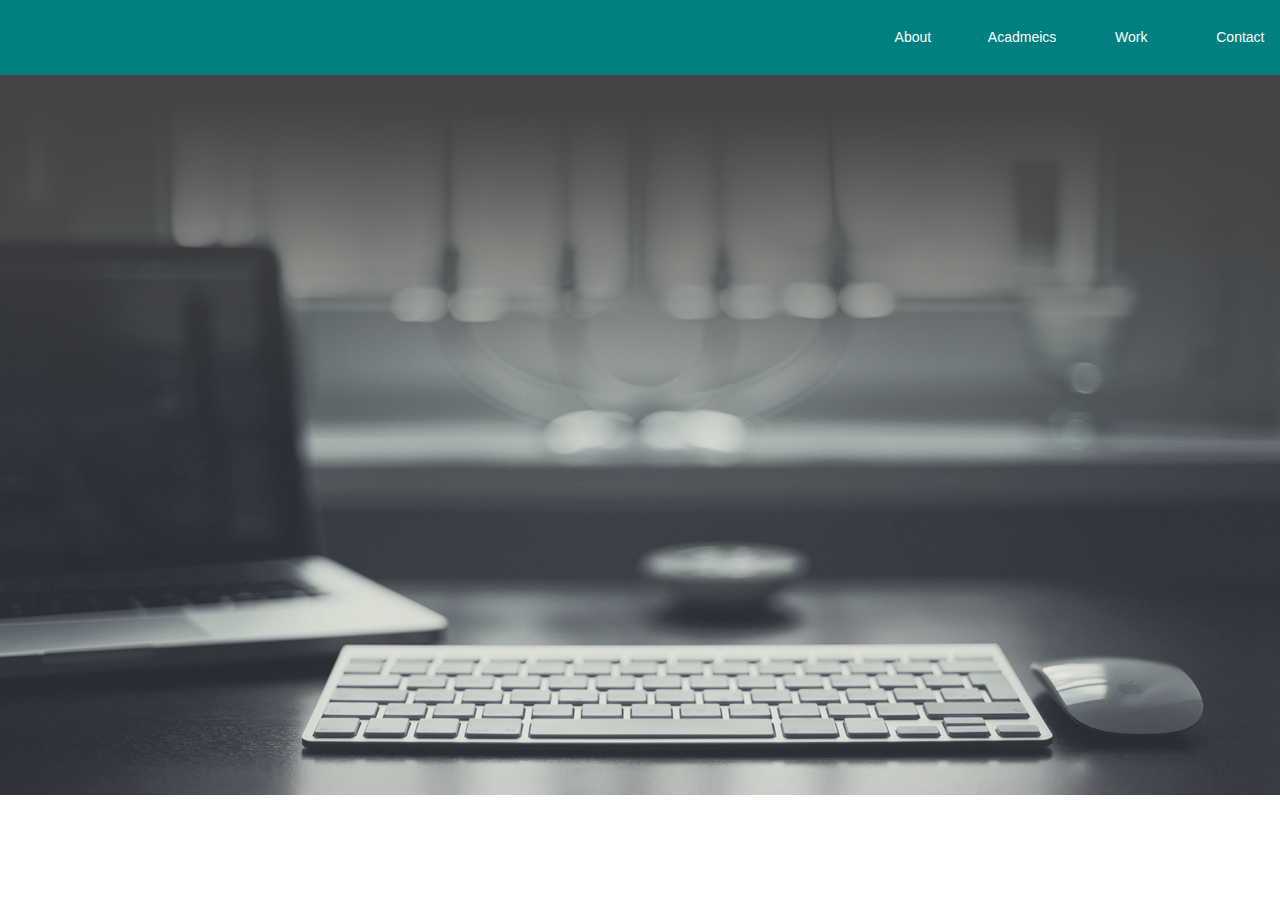
==== index.html @ 38f22652 "first page" ====
<!DOCTYPE HTML>
<html>
<head>
    <title>Ankit Kejriwal - a Web Developer</title>
    <link rel="stylesheet" href="https:////netdna.bootstrapcdn.com/bootstrap/3.1.1/css/bootstrap.min.css" />
    <link rel="stylesheet" href="css/app.css" />
    <link rel="icon" href="images/BgImage.png" />
</head>
<body>
    <div id="container">
        <header>
            <div class="row headerRow">
                    <div class="col-md-8 col-sm-8 col-xs-4 headerDiv"></div>
                    <div class="col-md-1 col-sm-1 col-xs-2 headerDiv">About</div>
                    <div class="col-md-1 col-sm-1 col-xs-2 headerDiv">Acadmeics</div>
                    <div class="col-md-1 col-sm-1 col-xs-2 headerDiv">Work</div>
                    <div class="col-md-1 col-sm-1 col-xs-2 headerDiv">Contact</div>
            </div> 
        </header>
    <main>
        <section>
            <div class="imgBox">
                <img src="css/images/BgImage.png" class="bgImage" />
            </div>
        </section>

    </main>
    </div>
</body> 
   `<script src="https://code.jquery.com/jquery-3.1.1.min.js"></script>
    <script src="https://code.angularjs.org/1.6.0/angular.min.js"></script>    
</html>
---- css/app.css ----
*{
    box-sizing: content-box;
    padding: 0;
    margin: 0;
}
header{
    height: 75px;
    background-color: teal;
}
.headerDiv{
    height: 100%;
    padding: 0;
    color: white;
    text-align: center;
    vertical-align: middle;
    line-height: 75px;
}
.bgImage{
    height: 100%;
    width: 100%;
}
html, body, #container {
    height: 100%;
    overflow: hidden;
}
main {
    height: calc(100% - 75px);
}
.headerRow{
    height: 100%
}
.imgBox{
    height: 100%;
    width: 100%;
}
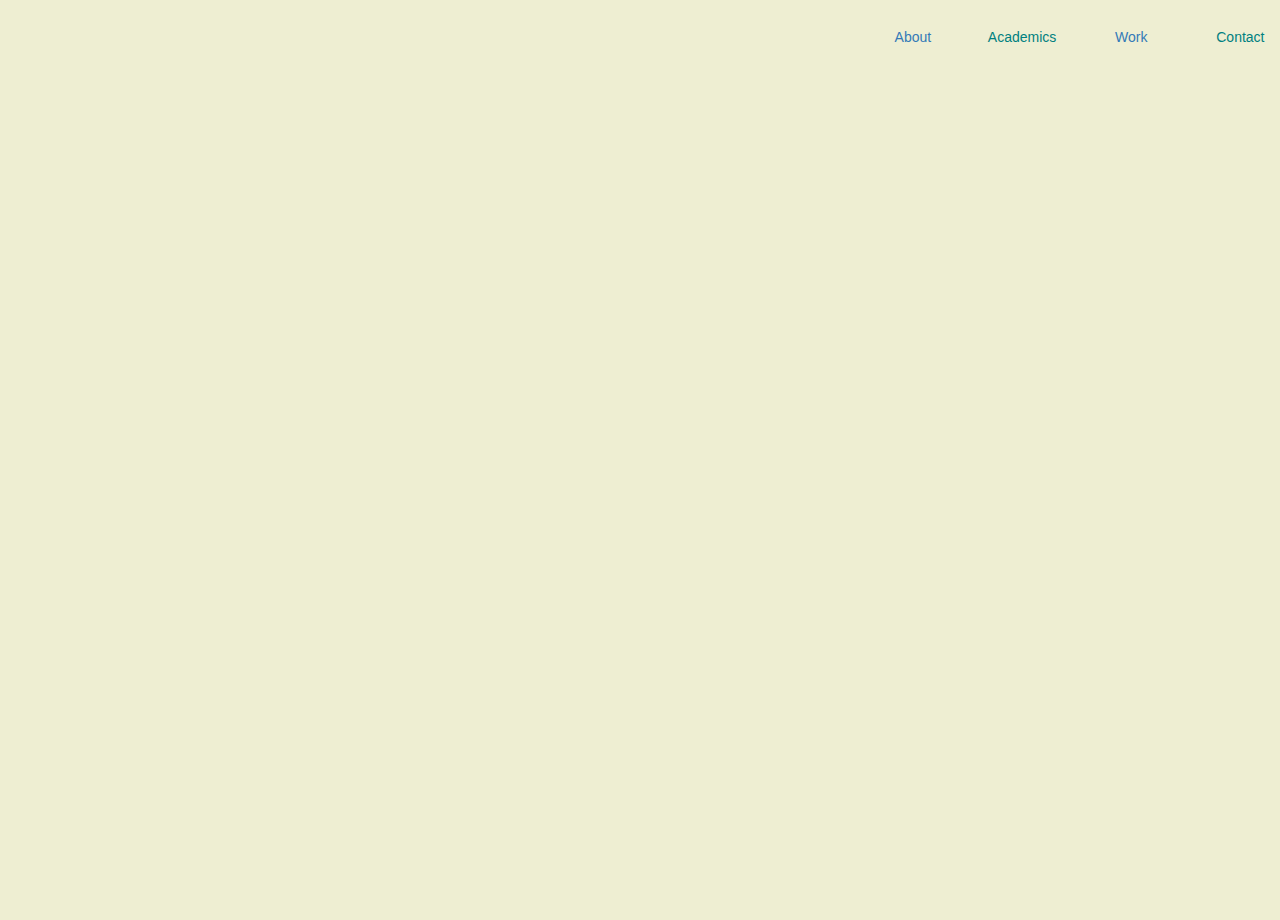
==== commit d54964ac: "updated work related info" ====
--- a/index.html
+++ b/index.html
@@ -4,29 +4,26 @@
     <title>Ankit Kejriwal - a Web Developer</title>
     <link rel="stylesheet" href="https:////netdna.bootstrapcdn.com/bootstrap/3.1.1/css/bootstrap.min.css" />
     <link rel="stylesheet" href="css/app.css" />
-    <link rel="icon" href="images/BgImage.png" />
 </head>
-<body>
-    <div id="container">
-        <header>
-            <div class="row headerRow">
-                    <div class="col-md-8 col-sm-8 col-xs-4 headerDiv"></div>
-                    <div class="col-md-1 col-sm-1 col-xs-2 headerDiv">About</div>
-                    <div class="col-md-1 col-sm-1 col-xs-2 headerDiv">Acadmeics</div>
-                    <div class="col-md-1 col-sm-1 col-xs-2 headerDiv">Work</div>
-                    <div class="col-md-1 col-sm-1 col-xs-2 headerDiv">Contact</div>
-            </div> 
-        </header>
+<body ng-app="portfolioApp">
+    <div id="container" ng-controller="portfolioController">
+       <header>
+        <div class="row headerRow">
+                <div class="col-md-8 col-sm-8 col-xs-4 headerDiv"></div>
+                <div class="col-md-1 col-sm-1 col-xs-2 headerDiv"><a href="#!/about">About</a></div>
+                <div class="col-md-1 col-sm-1 col-xs-2 headerDiv">Academics</div>
+                <div class="col-md-1 col-sm-1 col-xs-2 headerDiv"><a href="#!/work">Work</a></div>
+                <div class="col-md-1 col-sm-1 col-xs-2 headerDiv">Contact</div>
+        </div> 
+    </header>
     <main>
-        <section>
-            <div class="imgBox">
-                <img src="css/images/BgImage.png" class="bgImage" />
-            </div>
-        </section>
-
+        <div ng-view class="viewClass"></div>
     </main>
     </div>
 </body> 
+    <script src="https://code.angularjs.org/1.6.0/angular.min.js"></script>   
    `<script src="https://code.jquery.com/jquery-3.1.1.min.js"></script>
-    <script src="https://code.angularjs.org/1.6.0/angular.min.js"></script>    
+    <script src="https://code.angularjs.org/1.2.20/angular-route.js"></script>
+    <script src="controllers/app.js"></script>
+    <script src="controllers/aboutController.js"></script>
 </html>--- a/css/app.css
+++ b/css/app.css
@@ -3,33 +3,102 @@
     padding: 0;
     margin: 0;
 }
+p{
+    margin: 0;
+}
 header{
     height: 75px;
-    background-color: teal;
 }
 .headerDiv{
     height: 100%;
     padding: 0;
-    color: white;
+    color: teal;
     text-align: center;
     vertical-align: middle;
     line-height: 75px;
 }
-.bgImage{
-    height: 100%;
-    width: 100%;
-}
+
 html, body, #container {
     height: 100%;
     overflow: hidden;
+    background-color: #EEEED2;
 }
 main {
     height: calc(100% - 75px);
+}
+section{
+    height: 100%;
+    width: 100%;
 }
 .headerRow{
     height: 100%
 }
 .imgBox{
+    width: 100%;
     height: 100%;
+    background: url(images/BGIMAGE.jpg) no-repeat;
+    background-size: contain;
+    background-position: center;
+}
+.imgContent{
+    text-align: center;
+    font-family: sans-serif;
+    color: teal;
+}
+.viewClass{
     width: 100%;
+    height: 100%;
+    overflow-y: auto;
+    overflow-x: hidden;
+    box-sizing: content-box;
+}
+.workSection{
+    padding: 10px;
+    background-color: white;
+    overflow-y: auto;
+}
+.logo{
+    width: 20%;
+    height: 100%;
+}
+.nameClass{
+    color: #F64F19;
+    font-weight: bolder;
+    font-size: 18px;
+}
+.tenureClass{
+    font-weight: bolder;
+    font-size: 16px;
+}
+.tenClass{
+    text-align: right;
+    font-size: 16px;
+    top: 23px;
+    color: teal;
+}
+.firstDiv{
+    width: 100%;
+    height: 13%;
+    padding-bottom: 10px;
+}
+.fullHeight{
+    height: 100%;
+    padding-left: 0;
+    padding-right: 0;
+}
+.projectHeader{
+    border-radius: 8px;
+    background-color: teal;
+    color: white;
+    font-weight: bold;
+    padding-left: 1%;
+    padding-top: 4px;
+    height: 26px;
+    font-size: 18px;
+}
+.boldClass{
+    font-weight: bold;
+}
+.liMargin{
+    margin-left: 2%;
 }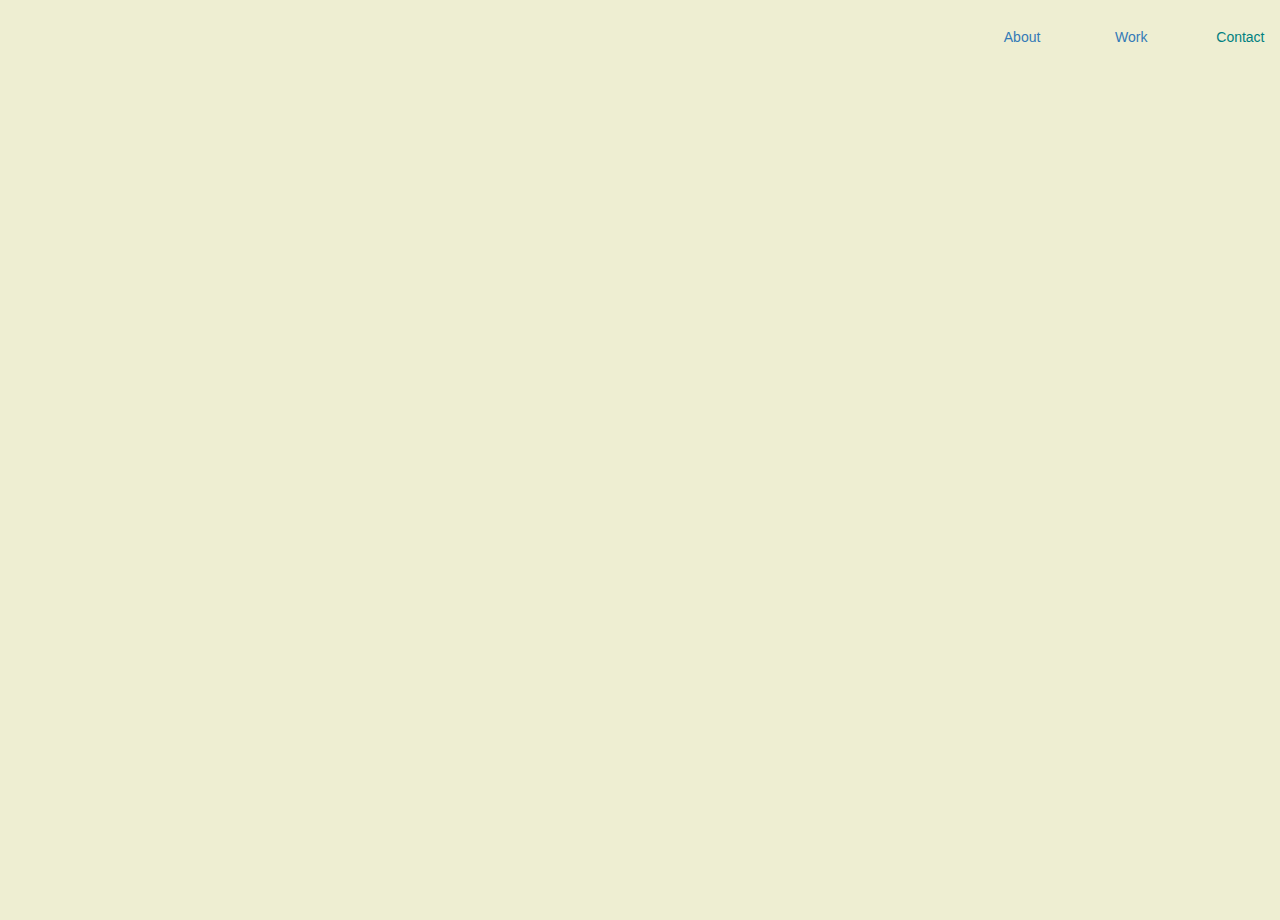
==== commit 3f2feb89: "added tags" ====
--- a/index.html
+++ b/index.html
@@ -4,14 +4,15 @@
     <title>Ankit Kejriwal - a Web Developer</title>
     <link rel="stylesheet" href="https:////netdna.bootstrapcdn.com/bootstrap/3.1.1/css/bootstrap.min.css" />
     <link rel="stylesheet" href="css/app.css" />
+    <meta name="viewport" content="width=device-width, initial-scale=1.0">
 </head>
 <body ng-app="portfolioApp">
     <div id="container" ng-controller="portfolioController">
        <header>
         <div class="row headerRow">
-                <div class="col-md-8 col-sm-8 col-xs-4 headerDiv"></div>
+                <div class="col-md-9 col-sm-9 col-xs-6 headerDiv"></div>
                 <div class="col-md-1 col-sm-1 col-xs-2 headerDiv"><a href="#!/about">About</a></div>
-                <div class="col-md-1 col-sm-1 col-xs-2 headerDiv">Academics</div>
+<!--                <div class="col-md-1 col-sm-1 col-xs-2 headerDiv">Academics</div>-->
                 <div class="col-md-1 col-sm-1 col-xs-2 headerDiv"><a href="#!/work">Work</a></div>
                 <div class="col-md-1 col-sm-1 col-xs-2 headerDiv">Contact</div>
         </div> 
@@ -24,6 +25,6 @@
     <script src="https://code.angularjs.org/1.6.0/angular.min.js"></script>   
    `<script src="https://code.jquery.com/jquery-3.1.1.min.js"></script>
     <script src="https://code.angularjs.org/1.2.20/angular-route.js"></script>
-    <script src="controllers/app.js"></script>
-    <script src="controllers/aboutController.js"></script>
+    <script src="app.js"></script>
+    <script src="modules/work/controllers/workController.js"></script>
 </html>--- a/css/app.css
+++ b/css/app.css
@@ -53,7 +53,6 @@
     box-sizing: content-box;
 }
 .workSection{
-    padding: 10px;
     background-color: white;
     overflow-y: auto;
 }
@@ -65,6 +64,12 @@
     color: #F64F19;
     font-weight: bolder;
     font-size: 18px;
+    overflow: hidden;
+    text-overflow: ellipsis;
+    white-space: nowrap;
+    word-wrap: normal;
+    width: 50%;
+    display: inline-block;
 }
 .tenureClass{
     font-weight: bolder;
@@ -101,4 +106,44 @@
 }
 .liMargin{
     margin-left: 2%;
+}
+.aboutSection{
+    overflow-y: hidden;
+}
+.workContent{
+    padding-top: 5px;
+}
+.tags {
+  list-style: none;
+  margin: 0;
+  overflow: hidden; 
+  padding: 0;
+}
+
+.tags li {
+  float: left; 
+}
+
+.tag {
+  background: teal;
+  border-radius: 10px;
+  color: white;
+  display: inline-block;
+  height: 26px;
+  line-height: 26px;
+  padding: 0 20px 0 23px;
+  position: relative;
+  margin: 0 10px 10px 0;
+  text-decoration: none;
+  -webkit-transition: color 0.2s;
+}
+.sidePadding{
+    padding-left: 10px;
+    padding-right: 10px;
+}
+.pdfIcon{
+    background: url(images/adobe_icon.png) no-repeat;
+    width: 16px;
+    height: 16px;
+    display: inline-block;
 }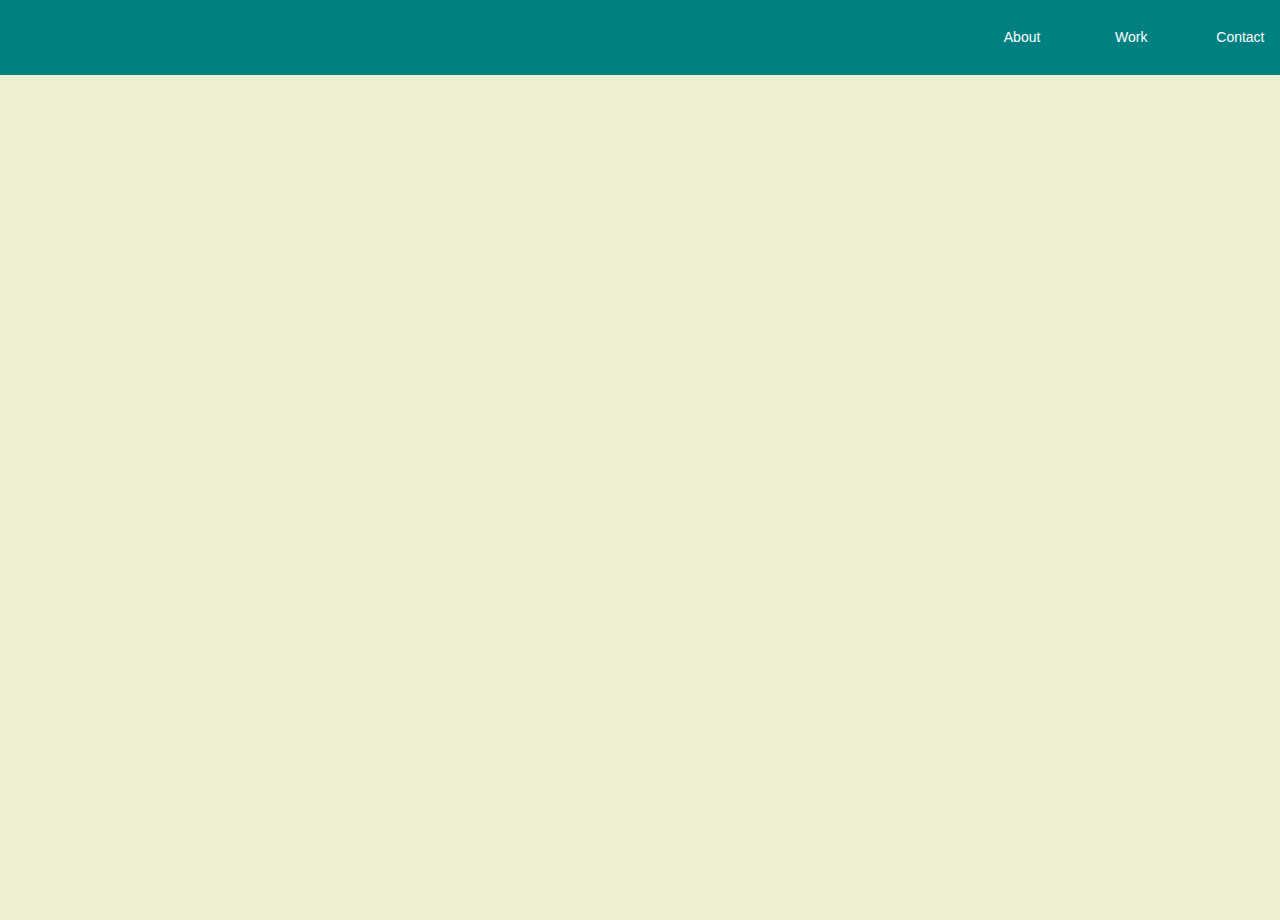
==== commit 717067bb: "css changes" ====
--- a/index.html
+++ b/index.html
@@ -11,10 +11,10 @@
        <header>
         <div class="row headerRow">
                 <div class="col-md-9 col-sm-9 col-xs-6 headerDiv"></div>
-                <div class="col-md-1 col-sm-1 col-xs-2 headerDiv"><a href="#!/about">About</a></div>
+                <div class="col-md-1 col-sm-1 col-xs-2 headerDiv"><a href="#!/about" class="headIcon">About</a></div>
 <!--                <div class="col-md-1 col-sm-1 col-xs-2 headerDiv">Academics</div>-->
-                <div class="col-md-1 col-sm-1 col-xs-2 headerDiv"><a href="#!/work">Work</a></div>
-                <div class="col-md-1 col-sm-1 col-xs-2 headerDiv">Contact</div>
+                <div class="col-md-1 col-sm-1 col-xs-2 headerDiv"><a href="#!/work" class="headIcon">Work</a></div>
+                <div class="col-md-1 col-sm-1 col-xs-2 headerDiv" class="headIcon">Contact</div>
         </div> 
     </header>
     <main>
--- a/css/app.css
+++ b/css/app.css
@@ -8,11 +8,12 @@
 }
 header{
     height: 75px;
+    background-color: teal;
 }
 .headerDiv{
     height: 100%;
     padding: 0;
-    color: teal;
+    color: white;
     text-align: center;
     vertical-align: middle;
     line-height: 75px;
@@ -61,7 +62,7 @@
     height: 100%;
 }
 .nameClass{
-    color: #F64F19;
+    color: black;
     font-weight: bolder;
     font-size: 18px;
     overflow: hidden;
@@ -79,7 +80,7 @@
     text-align: right;
     font-size: 16px;
     top: 23px;
-    color: teal;
+    color: black;
 }
 .firstDiv{
     width: 100%;
@@ -146,4 +147,7 @@
     width: 16px;
     height: 16px;
     display: inline-block;
+}
+.headIcon{
+    color: white
 }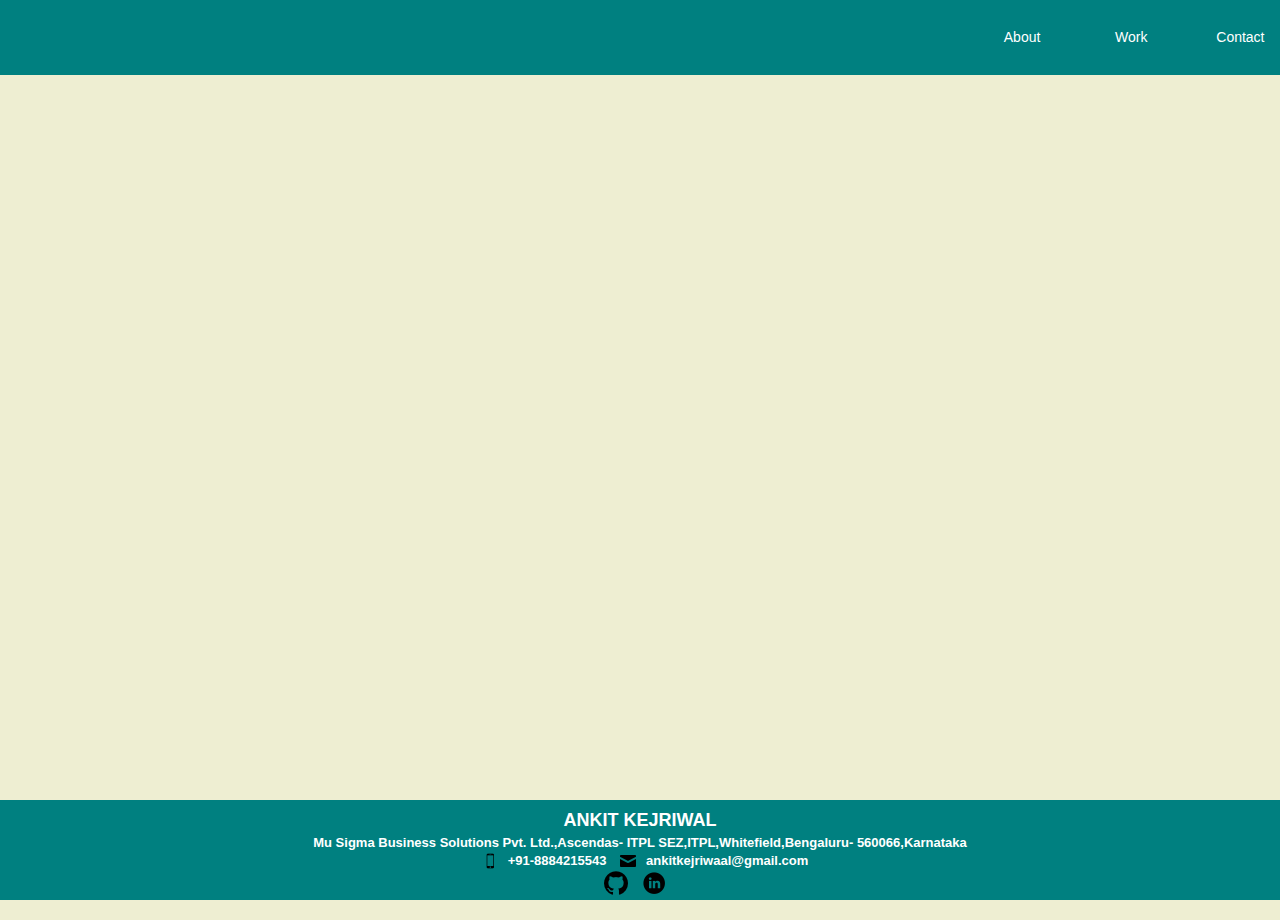
==== commit 47a6ee51: "added footer" ====
--- a/index.html
+++ b/index.html
@@ -20,6 +20,21 @@
     <main>
         <div ng-view class="viewClass"></div>
     </main>
+    <footer>
+        <div class="footerRow">
+            <div class="footerDiv nameSize">ANKIT KEJRIWAL</div>
+            <div class="footerDiv">Mu Sigma Business Solutions Pvt. Ltd.,Ascendas- ITPL SEZ,ITPL,Whitefield,Bengaluru- 560066,Karnataka</div>
+            <div class="footerDiv">
+                <p class="imageDisplay"><span class="phoneIcon"></span>+91-8884215543</p>
+                <p class="imageDisplay"><span class="mailIcon"></span>ankitkejriwaal@gmail.com</p>
+            </div>
+            <div class="footerDiv">
+                <a href="https://github.com/ankit-kejriwal" target="_blank" class="githubIcon imageDisplay"></a>
+                <a href="https://www.linkedin.com/in/ankit-kejriwal-241238a7" target="_blank" class="linkedinIcon imageDisplay"></a>
+            </div>
+            
+        </div>
+    </footer>    
     </div>
 </body> 
     <script src="https://code.angularjs.org/1.6.0/angular.min.js"></script>   
--- a/css/app.css
+++ b/css/app.css
@@ -18,6 +18,12 @@
     vertical-align: middle;
     line-height: 75px;
 }
+.footerDiv{
+    color: white;
+    font-weight: bold;
+    text-align: center;
+    font-size: small;
+}
 
 html, body, #container {
     height: 100%;
@@ -25,7 +31,11 @@
     background-color: #EEEED2;
 }
 main {
-    height: calc(100% - 75px);
+    height: calc(100% - 175px);
+}
+footer{
+    height: 100px;
+    background-color: teal;
 }
 section{
     height: 100%;
@@ -33,6 +43,9 @@
 }
 .headerRow{
     height: 100%
+}
+.footerRow{
+    height: 100%;
 }
 .imgBox{
     width: 100%;
@@ -56,6 +69,7 @@
 .workSection{
     background-color: white;
     overflow-y: auto;
+    overflow-x: hidden;
 }
 .logo{
     width: 20%;
@@ -85,7 +99,6 @@
 .firstDiv{
     width: 100%;
     height: 13%;
-    padding-bottom: 10px;
 }
 .fullHeight{
     height: 100%;
@@ -141,6 +154,7 @@
 .sidePadding{
     padding-left: 10px;
     padding-right: 10px;
+    padding-bottom: 12px;
 }
 .pdfIcon{
     background: url(images/adobe_icon.png) no-repeat;
@@ -150,4 +164,67 @@
 }
 .headIcon{
     color: white
+}
+.nameSize{
+    font-size: large;
+    padding-top: 8px;
+}
+.phoneIcon{
+    background: url(images/phoneIcon.png) no-repeat;
+    width: 16px;
+    height: 16px;
+    display: inline-block;
+    vertical-align: sub;
+    padding-left: 10px;
+}
+.mailIcon{
+    background: url(images/mailIcon.png) no-repeat;
+    width: 16px;
+    height: 16px;
+    display: inline-block;
+    vertical-align: sub;
+    padding-left: 10px;
+}
+.imageDisplay{
+    display: inline-block;
+    padding-left: 10px;
+}
+.githubIcon{
+    background: url(images/githubIcon.png) no-repeat;
+    width: 24px;
+    height: 24px;
+    display: inline-block;
+    padding-left: 10px;
+}
+.linkedinIcon{
+    background: url(images/linkedinIcon.png) no-repeat;
+    width: 24px;
+    height: 24px;
+    display: inline-block;
+    padding-left: 10px;
+}
+
+.fontStyle{
+    font-weight: bold;
+}
+.secondDiv{
+    padding-bottom: 12px;
+}
+
+
+
+@media only screen and (max-width: 650px) {
+    main {
+        height: calc(100% - 180px);
+    }
+    footer{
+        height: 105px;
+        background-color: teal;
+    }
+    .nameSize{
+        font-size: small;
+    }
+    .footerDiv{
+        font-size: smaller;
+    }
 }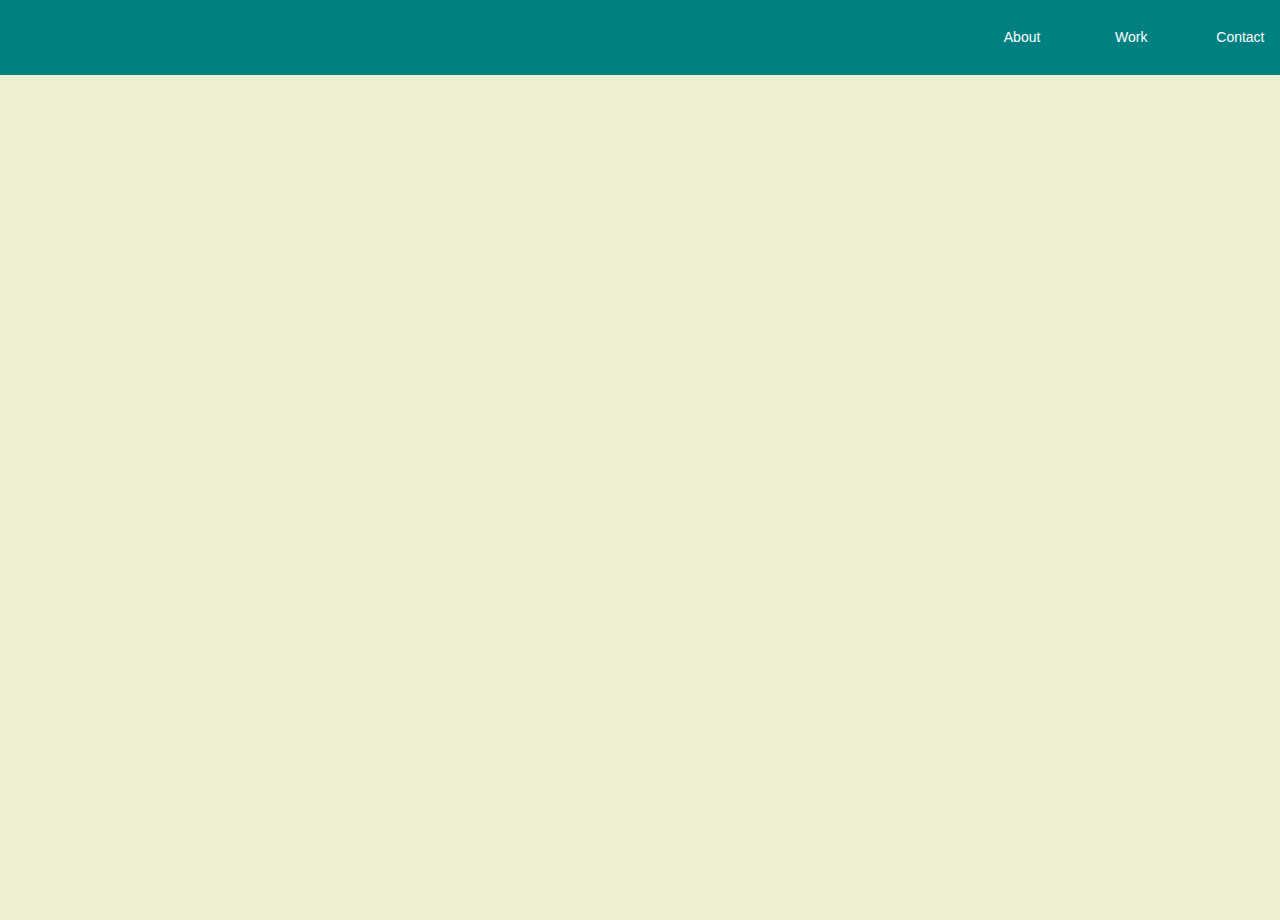
==== commit ffe54f7c: "changed structure" ====
--- a/index.html
+++ b/index.html
@@ -19,22 +19,7 @@
     </header>
     <main>
         <div ng-view class="viewClass"></div>
-    </main>
-    <footer>
-        <div class="footerRow">
-            <div class="footerDiv nameSize">ANKIT KEJRIWAL</div>
-            <div class="footerDiv">Mu Sigma Business Solutions Pvt. Ltd.,Ascendas- ITPL SEZ,ITPL,Whitefield,Bengaluru- 560066,Karnataka</div>
-            <div class="footerDiv">
-                <p class="imageDisplay"><span class="phoneIcon"></span>+91-8884215543</p>
-                <p class="imageDisplay"><span class="mailIcon"></span>ankitkejriwaal@gmail.com</p>
-            </div>
-            <div class="footerDiv">
-                <a href="https://github.com/ankit-kejriwal" target="_blank" class="githubIcon imageDisplay"></a>
-                <a href="https://www.linkedin.com/in/ankit-kejriwal-241238a7" target="_blank" class="linkedinIcon imageDisplay"></a>
-            </div>
-            
-        </div>
-    </footer>    
+    </main>   
     </div>
 </body> 
     <script src="https://code.angularjs.org/1.6.0/angular.min.js"></script>   
--- a/css/app.css
+++ b/css/app.css
@@ -31,12 +31,14 @@
     background-color: #EEEED2;
 }
 main {
-    height: calc(100% - 175px);
-}
+    height: calc(100% - 75px);
+}
+/*
 footer{
     height: 100px;
     background-color: teal;
 }
+*/
 section{
     height: 100%;
     width: 100%;
@@ -45,11 +47,11 @@
     height: 100%
 }
 .footerRow{
-    height: 100%;
+    background: teal;
 }
 .imgBox{
     width: 100%;
-    height: 100%;
+    height: 80%;
     background: url(images/BGIMAGE.jpg) no-repeat;
     background-size: contain;
     background-position: center;
@@ -217,10 +219,12 @@
     main {
         height: calc(100% - 180px);
     }
+/*
     footer{
         height: 105px;
         background-color: teal;
     }
+*/
     .nameSize{
         font-size: small;
     }
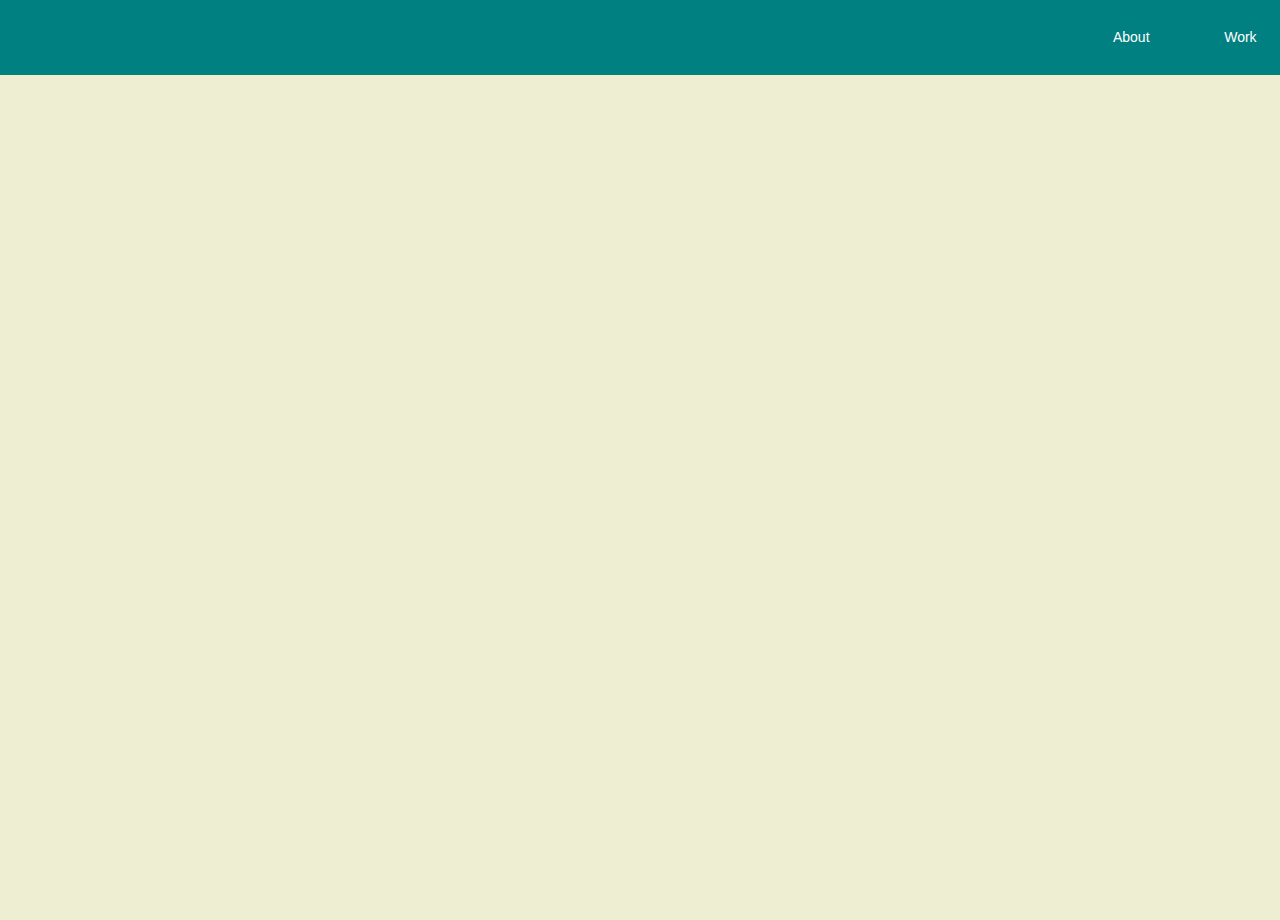
==== commit e1bafd6e: "css modofication" ====
--- a/index.html
+++ b/index.html
@@ -10,11 +10,9 @@
     <div id="container" ng-controller="portfolioController">
        <header>
         <div class="row headerRow">
-                <div class="col-md-9 col-sm-9 col-xs-6 headerDiv"></div>
-                <div class="col-md-1 col-sm-1 col-xs-2 headerDiv"><a href="#!/about" class="headIcon">About</a></div>
-<!--                <div class="col-md-1 col-sm-1 col-xs-2 headerDiv">Academics</div>-->
-                <div class="col-md-1 col-sm-1 col-xs-2 headerDiv"><a href="#!/work" class="headIcon">Work</a></div>
-                <div class="col-md-1 col-sm-1 col-xs-2 headerDiv" class="headIcon">Contact</div>
+                <div class="col-md-10 col-sm-10 col-xs-6 headerDiv"></div>
+                <div class="col-md-1 col-sm-1 col-xs-3 headerDiv"><a href="#!/about" class="headIcon">About</a></div>
+                <div class="col-md-1 col-sm-1 col-xs-3 headerDiv"><a href="#!/work" class="headIcon">Work</a></div>
         </div> 
     </header>
     <main>
--- a/css/app.css
+++ b/css/app.css
@@ -48,10 +48,11 @@
 }
 .footerRow{
     background: teal;
+    height: 120px;
 }
 .imgBox{
     width: 100%;
-    height: 80%;
+    height: calc(100% - 120px);;
     background: url(images/BGIMAGE.jpg) no-repeat;
     background-size: contain;
     background-position: center;
@@ -141,7 +142,7 @@
 }
 
 .tag {
-  background: teal;
+  background: #36b5b5;
   border-radius: 10px;
   color: white;
   display: inline-block;
@@ -213,22 +214,31 @@
     padding-bottom: 12px;
 }
 
-
-
+.footerRowWork{
+    background: teal;
+}
+
+a:active,a:focus{
+    color: black;
+    text-decoration: none;
+}
+
+a:hover{
+    color:black;
+    text-decoration: none;
+}
+
+.nameEffect{
+    color: #800000;
+}
 @media only screen and (max-width: 650px) {
-    main {
-        height: calc(100% - 180px);
-    }
-/*
-    footer{
-        height: 105px;
-        background-color: teal;
-    }
-*/
-    .nameSize{
+ .nameSize{
         font-size: small;
     }
     .footerDiv{
         font-size: smaller;
     }
+    .imgContent{
+        font-size: medium;
+    }
 }